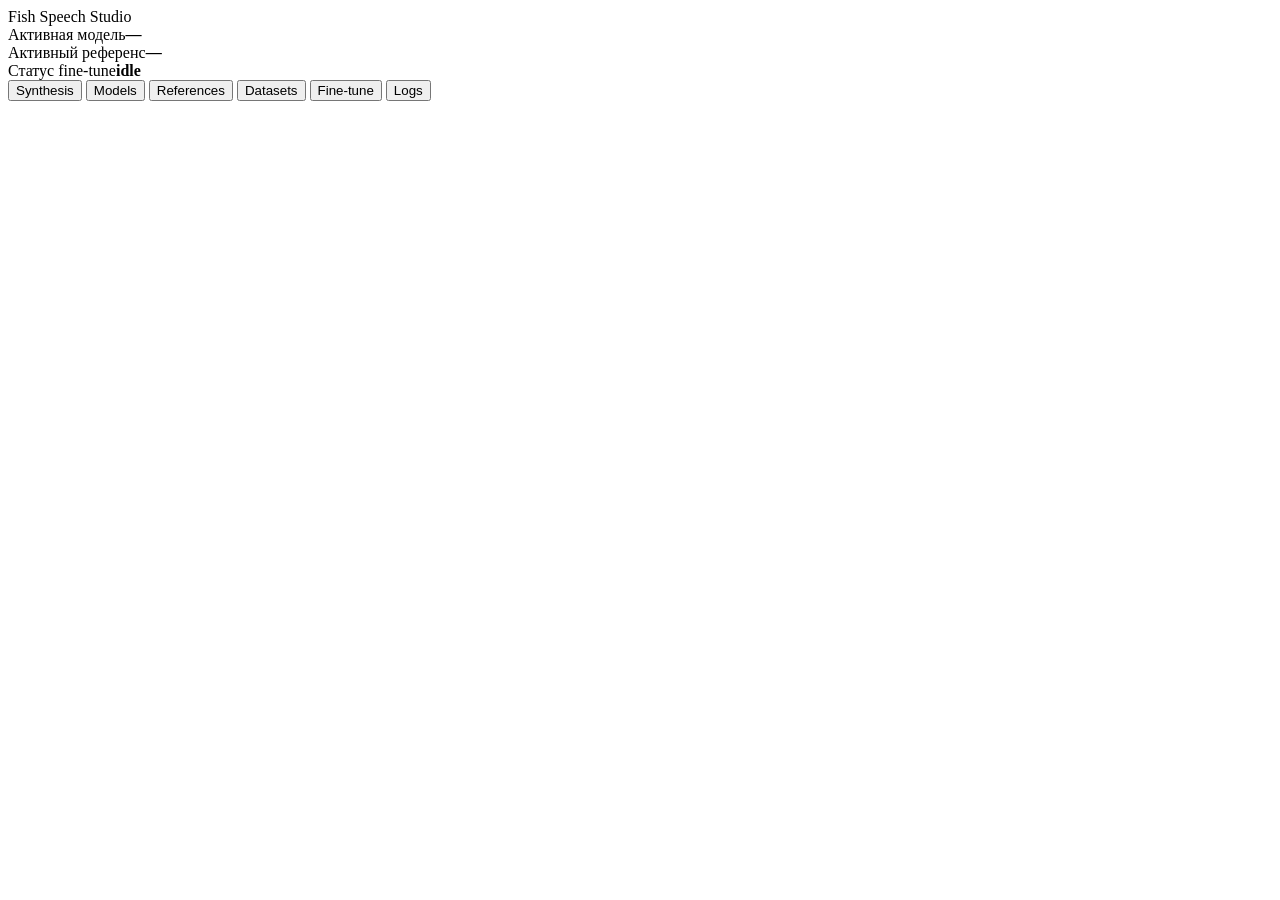
==== frontend/custom/finetune.html @ 695e6b6d "Initial commit" ====
<!DOCTYPE html>
<html lang="ru">
<head>
  <meta charset="UTF-8">
  <meta name="viewport" content="width=device-width, initial-scale=1.0">
  <title>Fish Speech Studio</title>
  <link rel="preconnect" href="https://fonts.googleapis.com">
  <link rel="preconnect" href="https://fonts.gstatic.com" crossorigin>
  <link href="https://fonts.googleapis.com/css2?family=IBM+Plex+Mono:wght@400;500&family=IBM+Plex+Sans:wght@400;500;600;700&family=Space+Grotesk:wght@500;700&display=swap" rel="stylesheet">
  <link rel="stylesheet" href="/finetune-assets/css/base.css">
  <link rel="stylesheet" href="/finetune-assets/css/layout.css">
  <link rel="stylesheet" href="/finetune-assets/css/components.css">
</head>
<body>
  <main class="page">
    <header class="hero">
      <div>
        <span class="eyebrow">Fish Speech Studio</span>
      </div>
      <div class="hero-meta">
        <div><span>Активная модель</span><strong id="hero-model">—</strong></div>
        <div><span>Активный референс</span><strong id="hero-reference">—</strong></div>
        <div><span>Статус fine-tune</span><strong id="hero-finetune">idle</strong></div>
      </div>
    </header>

    <nav class="tabs" id="tabs">
      <button data-tab="synthesis" class="active">Synthesis</button>
      <button data-tab="models">Models</button>
      <button data-tab="references">References</button>
      <button data-tab="datasets">Datasets</button>
      <button data-tab="finetune">Fine-tune</button>
      <button data-tab="logs">Logs</button>
    </nav>

    <section id="tab-synthesis" class="tab active"></section>
    <section id="tab-models" class="tab"></section>
    <section id="tab-references" class="tab"></section>
    <section id="tab-datasets" class="tab"></section>
    <section id="tab-finetune" class="tab"></section>
    <section id="tab-logs" class="tab"></section>
  </main>
  <script type="module" src="/finetune-assets/js/app.js"></script>
</body>
</html>
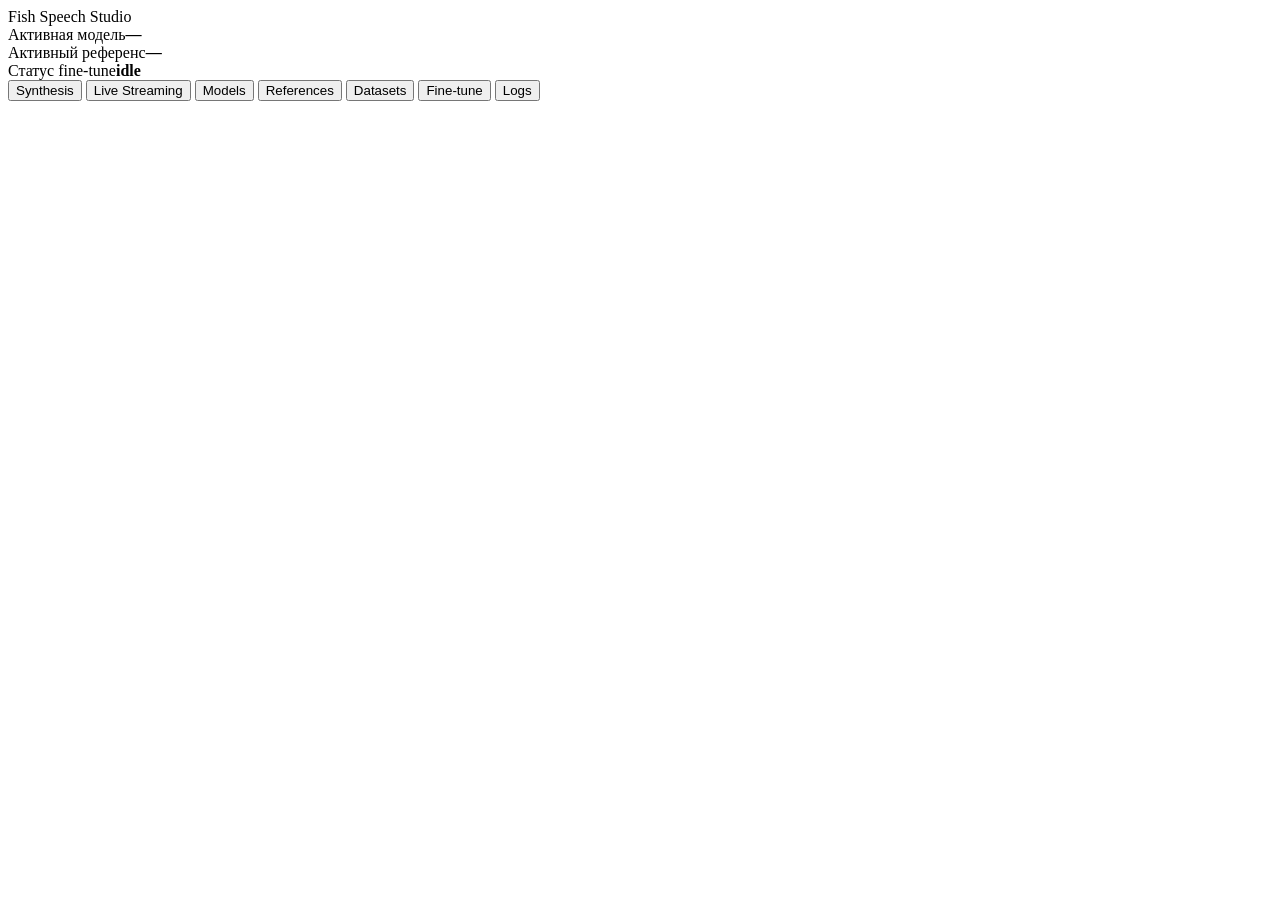
==== commit 924f5acf: "refactor" ====
--- a/frontend/custom/finetune.html
+++ b/frontend/custom/finetune.html
@@ -26,6 +26,7 @@
 
     <nav class="tabs" id="tabs">
       <button data-tab="synthesis" class="active">Synthesis</button>
+      <button data-tab="live">Live Streaming</button>
       <button data-tab="models">Models</button>
       <button data-tab="references">References</button>
       <button data-tab="datasets">Datasets</button>
@@ -34,6 +35,7 @@
     </nav>
 
     <section id="tab-synthesis" class="tab active"></section>
+    <section id="tab-live" class="tab"></section>
     <section id="tab-models" class="tab"></section>
     <section id="tab-references" class="tab"></section>
     <section id="tab-datasets" class="tab"></section>
